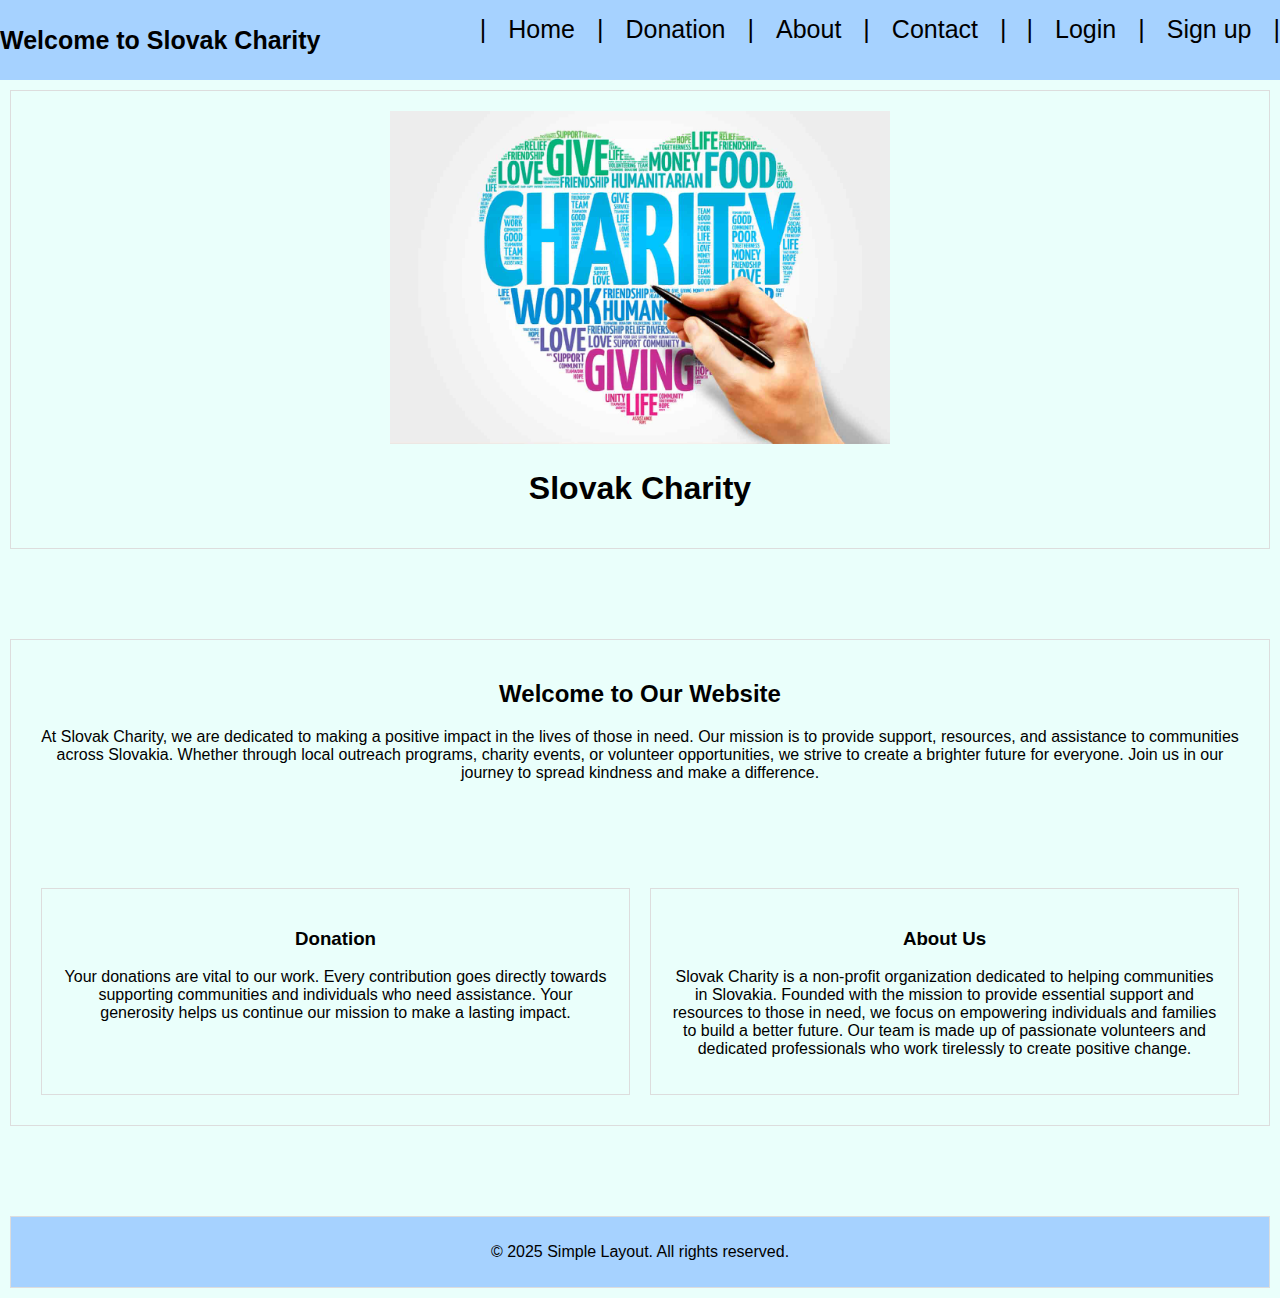
==== index.html @ 63e24652 "Update and rename Home.html to index.html" ====
<!DOCTYPE html>
<html lang="en">
<head>
    <meta charset="UTF-8">
    <meta name="viewport" content="width=device-width, initial-scale=1.0">
    <title>Slovak Charity</title>
    <link rel="stylesheet" href="Style.css"> <!-- link to CSS -->
</head>
<body>

    <!-- get Navbar.html -->
    <div id="Navbar"></div>

    <!-- Header Section with Logo -->
    <header>
        <img src="logo.png" alt="Logo" class="logo"> <!-- Displays a logo image -->
        <h1>Slovak Charity</h1> <!-- Main title of the website -->
    </header>

    <!-- Main Content Area -->
    <main>
        <h2>Welcome to Our Website</h2>
        <p>At Slovak Charity, we are dedicated to making a positive impact in the lives of those in need. Our mission is to provide support, resources, and assistance to communities across Slovakia. Whether through local outreach programs, charity events, or volunteer opportunities, we strive to create a brighter future for everyone. Join us in our journey to spread kindness and make a difference.</p>
        
        <div class="sections">
            <section class="section">
                <h3>Donation</h3>
                <p>Your donations are vital to our work. Every contribution goes directly towards supporting communities and individuals who need assistance. Your generosity helps us continue our mission to make a lasting impact.</p>
            </section>
            <section class="section">
                <h3>About Us</h3>
                <p>Slovak Charity is a non-profit organization dedicated to helping communities in Slovakia. Founded with the mission to provide essential support and resources to those in need, we focus on empowering individuals and families to build a better future. Our team is made up of passionate volunteers and dedicated professionals who work tirelessly to create positive change.</p>
				
            </section>
        </div>
    </main>

    <!-- Footer Section -->
    <footer>
        <p>&copy; 2025 Simple Layout. All rights reserved.</p>
    </footer>

    <!-- JavaScript to load Navbar -->
    <script>
        fetch('Navbar.html')
            .then(response => response.text())
            .then(data => document.getElementById('Navbar').innerHTML = data)
            .catch(error => console.error('Link to navbar:', error)); // error fix
    </script>

</body>
</html>
---- Style.css ----
/* Basic styling for layout */
body {
    font-family: Arial, sans-serif; /* Sets the font style for the entire page */
    margin: 0; /* Removes default margin */
    padding: 0; /* Removes default padding */
    text-align: center; /* Centers text content */
    background-color: #EAFFFB;
}

/* Top Navigation Bar */
.top-bar {
    height: 60px;
    background-color: #A6D2FF; 
    color: black;
    padding: 10px 0;
    text-align: center;
    position: fixed;
    width: 100%;
    top: 0;
    z-index: 1000;
    display: flex;
    align-items: center;
    justify-content: space-between;
    font-size: 25px;
}

.top-bar .welcome-text {
    font-weight: bold;
}

.top-bar nav {
    display: flex;
    gap: 10px; /* Adds spacing between links */
}

.top-bar nav a {
    color: black;
    text-decoration: none;
    padding: 0px 12px;
    transition: background 0.3s;
}

.top-bar nav a:hover {
    background-color: #0363C3;
    color: white;
    border-radius: 5px;
}

/* Ensures content is not hidden under the fixed navbar */
header, main, section, footer {
    margin-top: 90px !important; /* Adds top margin to avoid overlap with navbar */
    padding: 20px;
    border: 1px solid #ddd;
    margin: 10px;
}

/* Styles the logo */
.logo {
    max-width: 500px;
}

/* Layout for sections */
.sections {
    display: flex;
    justify-content: space-around;
}

/* Individual section styling */
.section {
    width: 45%;
}

/* Footer styling */
footer {
    background-color: #A6D2FF;
    color: black;
    text-align: center;
    padding: 10px;
}
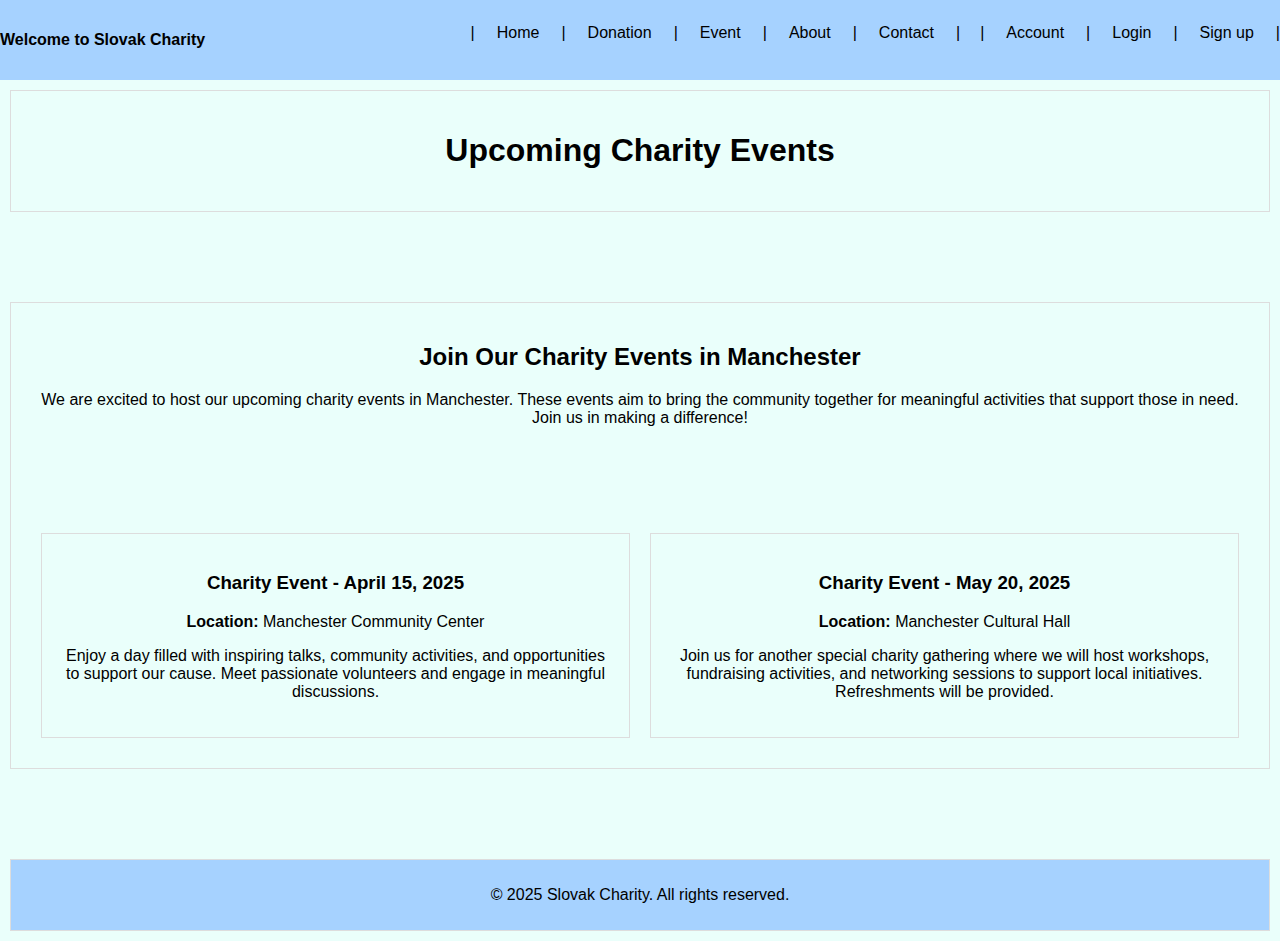
==== commit f97fe7aa: "Update index.html" ====
--- a/index.html
+++ b/index.html
@@ -3,7 +3,7 @@
 <head>
     <meta charset="UTF-8">
     <meta name="viewport" content="width=device-width, initial-scale=1.0">
-    <title>Slovak Charity</title>
+    <title>Charity Event</title>
     <link rel="stylesheet" href="Style.css"> <!-- link to CSS -->
 </head>
 <body>
@@ -11,33 +11,33 @@
     <!-- get Navbar.html -->
     <div id="Navbar"></div>
 
-    <!-- Header Section with Logo -->
+    <!-- Header Section -->
     <header>
-        <img src="logo.png" alt="Logo" class="logo"> <!-- Displays a logo image -->
-        <h1>Slovak Charity</h1> <!-- Main title of the website -->
+        <h1>Upcoming Charity Events</h1>
     </header>
 
     <!-- Main Content Area -->
     <main>
-        <h2>Welcome to Our Website</h2>
-        <p>At Slovak Charity, we are dedicated to making a positive impact in the lives of those in need. Our mission is to provide support, resources, and assistance to communities across Slovakia. Whether through local outreach programs, charity events, or volunteer opportunities, we strive to create a brighter future for everyone. Join us in our journey to spread kindness and make a difference.</p>
+        <h2>Join Our Charity Events in Manchester</h2>
+        <p>We are excited to host our upcoming charity events in Manchester. These events aim to bring the community together for meaningful activities that support those in need. Join us in making a difference!</p>
         
         <div class="sections">
-            <section class="section">
-                <h3>Donation</h3>
-                <p>Your donations are vital to our work. Every contribution goes directly towards supporting communities and individuals who need assistance. Your generosity helps us continue our mission to make a lasting impact.</p>
+            <section class="section" onclick="location.href='Event1.html'" style="cursor: pointer;">
+                <h3>Charity Event - April 15, 2025</h3>
+                <p><strong>Location:</strong> Manchester Community Center</p>
+                <p>Enjoy a day filled with inspiring talks, community activities, and opportunities to support our cause. Meet passionate volunteers and engage in meaningful discussions.</p>
             </section>
-            <section class="section">
-                <h3>About Us</h3>
-                <p>Slovak Charity is a non-profit organization dedicated to helping communities in Slovakia. Founded with the mission to provide essential support and resources to those in need, we focus on empowering individuals and families to build a better future. Our team is made up of passionate volunteers and dedicated professionals who work tirelessly to create positive change.</p>
-				
+            <section class="section" onclick="location.href='Event2.html'" style="cursor: pointer;">
+                <h3>Charity Event - May 20, 2025</h3>
+                <p><strong>Location:</strong> Manchester Cultural Hall</p>
+                <p>Join us for another special charity gathering where we will host workshops, fundraising activities, and networking sessions to support local initiatives. Refreshments will be provided.</p>
             </section>
         </div>
     </main>
 
     <!-- Footer Section -->
     <footer>
-        <p>&copy; 2025 Simple Layout. All rights reserved.</p>
+        <p>&copy; 2025 Slovak Charity. All rights reserved.</p>
     </footer>
 
     <!-- JavaScript to load Navbar -->
@@ -45,7 +45,7 @@
         fetch('Navbar.html')
             .then(response => response.text())
             .then(data => document.getElementById('Navbar').innerHTML = data)
-            .catch(error => console.error('Link to navbar:', error)); // error fix
+            .catch(error => console.error('Link to navbar:', error));
     </script>
 
 </body>
--- a/Style.css
+++ b/Style.css
@@ -21,7 +21,7 @@
     display: flex;
     align-items: center;
     justify-content: space-between;
-    font-size: 25px;
+    font-size: 16px;  /* 設置最小16px，最大30px */
 }
 
 .top-bar .welcome-text {
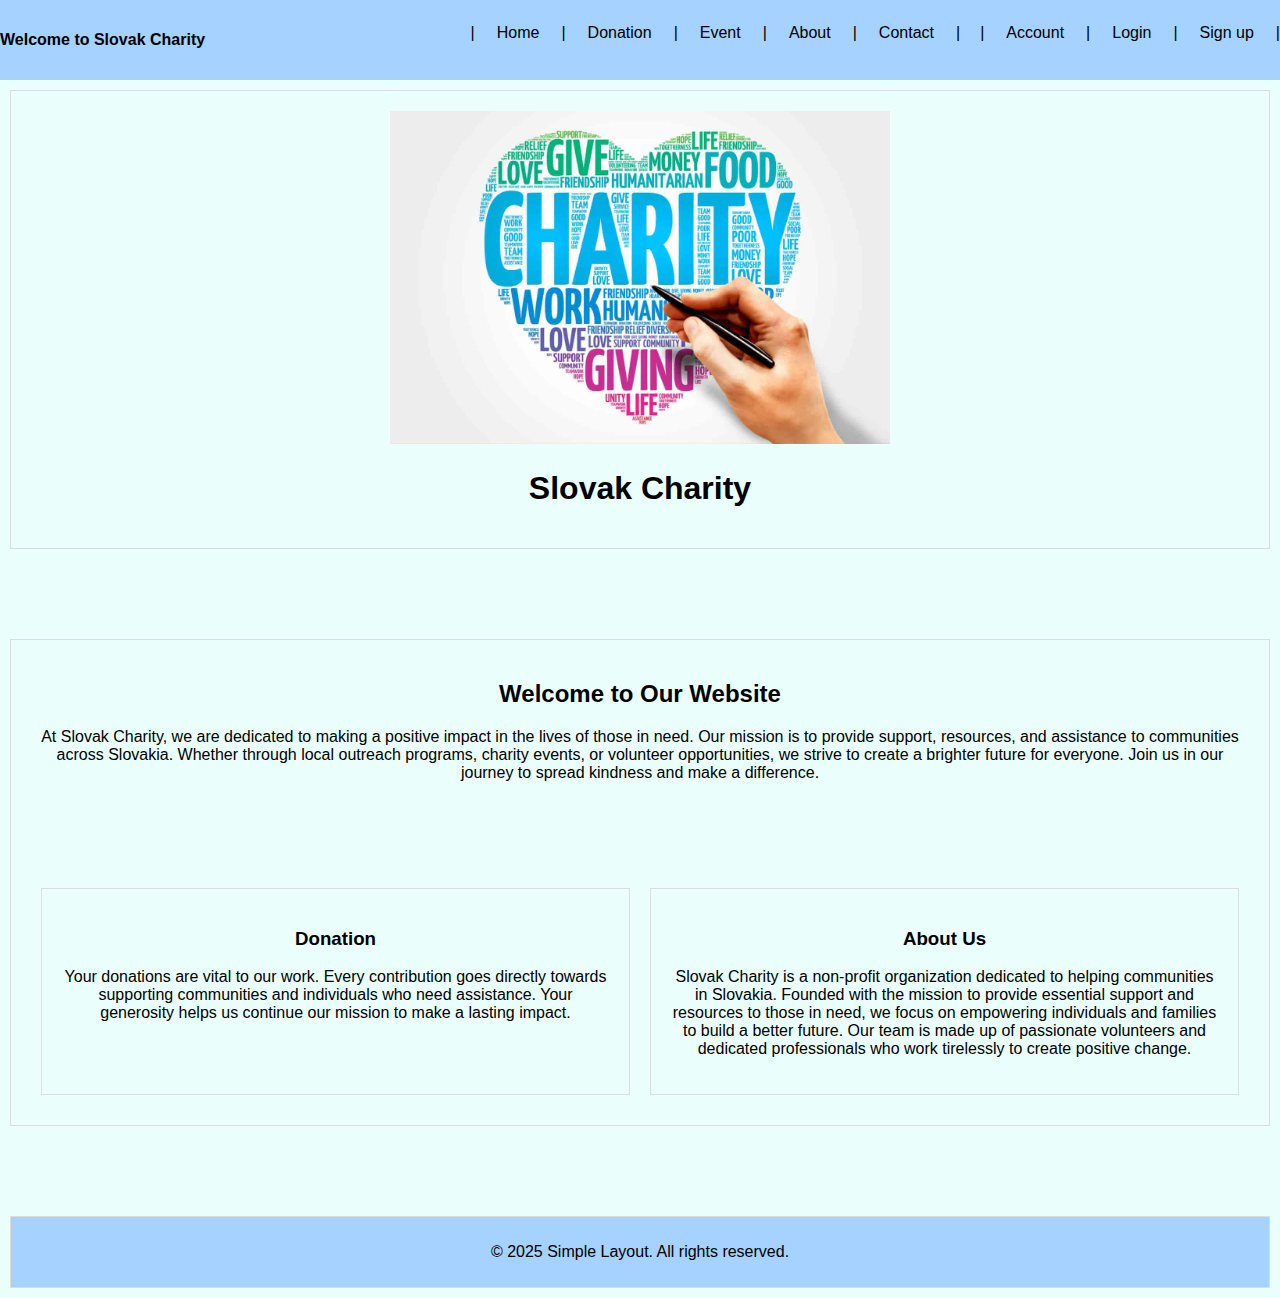
==== commit a61c42be: "Update index.html" ====
--- a/index.html
+++ b/index.html
@@ -1,9 +1,10 @@
+
 <!DOCTYPE html>
 <html lang="en">
 <head>
     <meta charset="UTF-8">
     <meta name="viewport" content="width=device-width, initial-scale=1.0">
-    <title>Charity Event</title>
+    <title>Slovak Charity</title>
     <link rel="stylesheet" href="Style.css"> <!-- link to CSS -->
 </head>
 <body>
@@ -11,33 +12,33 @@
     <!-- get Navbar.html -->
     <div id="Navbar"></div>
 
-    <!-- Header Section -->
+    <!-- Header Section with Logo -->
     <header>
-        <h1>Upcoming Charity Events</h1>
+        <img src="logo.png" alt="Logo" class="logo"> <!-- Displays a logo image -->
+        <h1>Slovak Charity</h1> <!-- Main title of the website -->
     </header>
 
     <!-- Main Content Area -->
     <main>
-        <h2>Join Our Charity Events in Manchester</h2>
-        <p>We are excited to host our upcoming charity events in Manchester. These events aim to bring the community together for meaningful activities that support those in need. Join us in making a difference!</p>
+        <h2>Welcome to Our Website</h2>
+        <p>At Slovak Charity, we are dedicated to making a positive impact in the lives of those in need. Our mission is to provide support, resources, and assistance to communities across Slovakia. Whether through local outreach programs, charity events, or volunteer opportunities, we strive to create a brighter future for everyone. Join us in our journey to spread kindness and make a difference.</p>
         
         <div class="sections">
-            <section class="section" onclick="location.href='Event1.html'" style="cursor: pointer;">
-                <h3>Charity Event - April 15, 2025</h3>
-                <p><strong>Location:</strong> Manchester Community Center</p>
-                <p>Enjoy a day filled with inspiring talks, community activities, and opportunities to support our cause. Meet passionate volunteers and engage in meaningful discussions.</p>
+            <section class="section">
+                <h3>Donation</h3>
+                <p>Your donations are vital to our work. Every contribution goes directly towards supporting communities and individuals who need assistance. Your generosity helps us continue our mission to make a lasting impact.</p>
             </section>
-            <section class="section" onclick="location.href='Event2.html'" style="cursor: pointer;">
-                <h3>Charity Event - May 20, 2025</h3>
-                <p><strong>Location:</strong> Manchester Cultural Hall</p>
-                <p>Join us for another special charity gathering where we will host workshops, fundraising activities, and networking sessions to support local initiatives. Refreshments will be provided.</p>
+            <section class="section">
+                <h3>About Us</h3>
+                <p>Slovak Charity is a non-profit organization dedicated to helping communities in Slovakia. Founded with the mission to provide essential support and resources to those in need, we focus on empowering individuals and families to build a better future. Our team is made up of passionate volunteers and dedicated professionals who work tirelessly to create positive change.</p>
+				
             </section>
         </div>
     </main>
 
     <!-- Footer Section -->
     <footer>
-        <p>&copy; 2025 Slovak Charity. All rights reserved.</p>
+        <p>&copy; 2025 Simple Layout. All rights reserved.</p>
     </footer>
 
     <!-- JavaScript to load Navbar -->
@@ -45,7 +46,7 @@
         fetch('Navbar.html')
             .then(response => response.text())
             .then(data => document.getElementById('Navbar').innerHTML = data)
-            .catch(error => console.error('Link to navbar:', error));
+            .catch(error => console.error('Link to navbar:', error)); // error fix
     </script>
 
 </body>
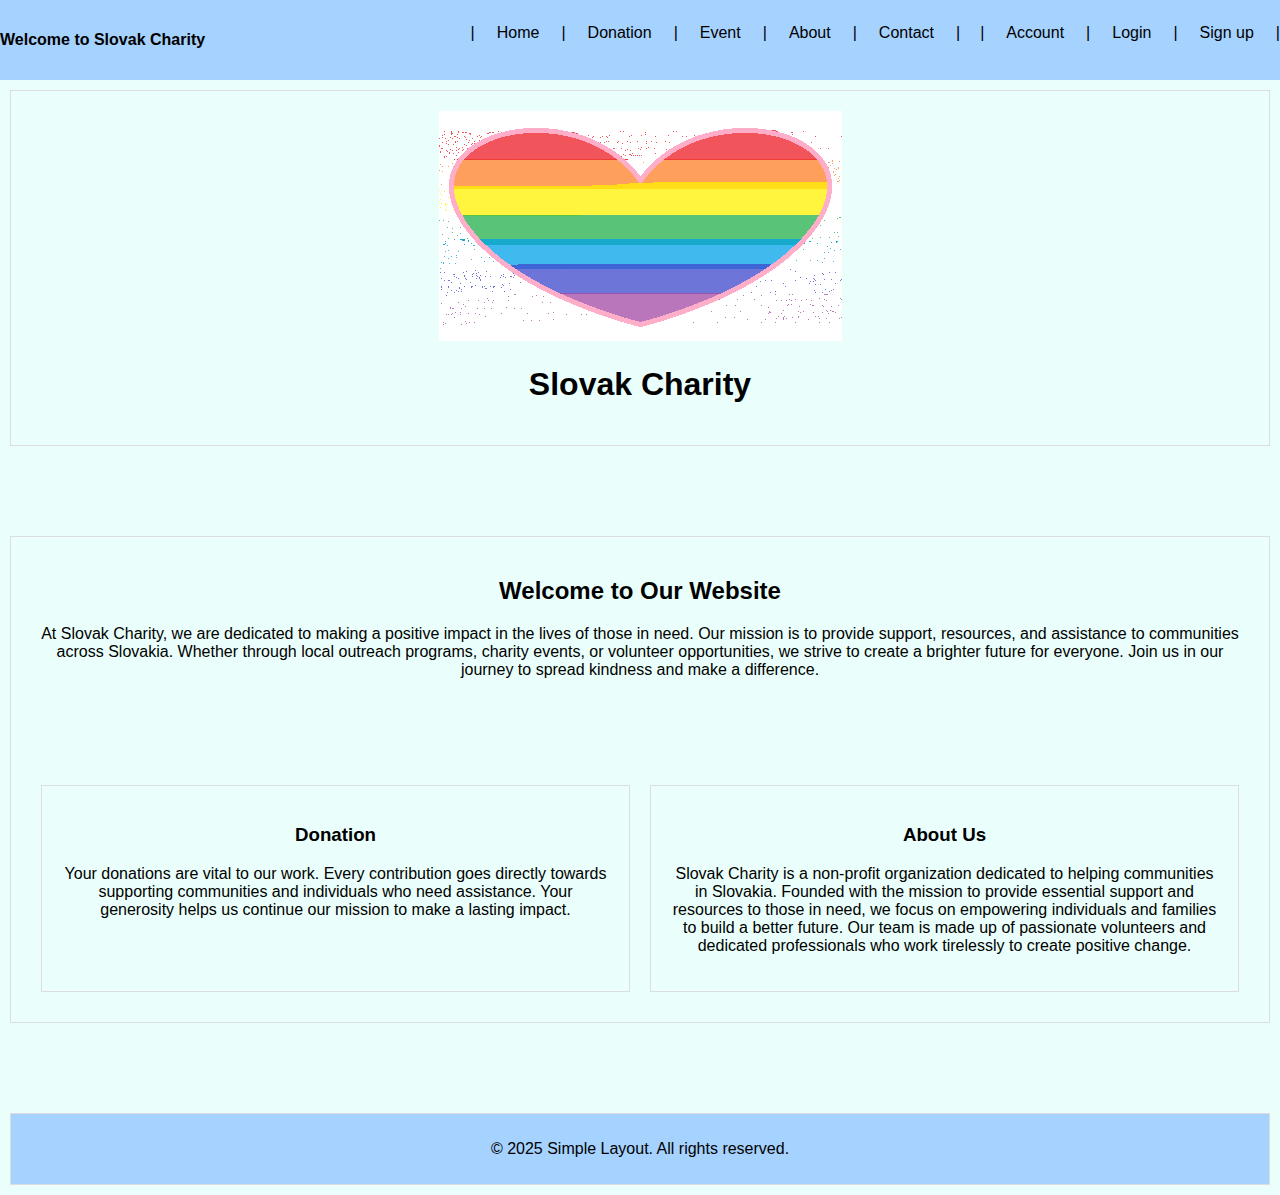
==== commit 87260463: "Update index.html" ====
--- a/index.html
+++ b/index.html
@@ -24,15 +24,19 @@
         <p>At Slovak Charity, we are dedicated to making a positive impact in the lives of those in need. Our mission is to provide support, resources, and assistance to communities across Slovakia. Whether through local outreach programs, charity events, or volunteer opportunities, we strive to create a brighter future for everyone. Join us in our journey to spread kindness and make a difference.</p>
         
         <div class="sections">
-            <section class="section">
-                <h3>Donation</h3>
-                <p>Your donations are vital to our work. Every contribution goes directly towards supporting communities and individuals who need assistance. Your generosity helps us continue our mission to make a lasting impact.</p>
-            </section>
-            <section class="section">
-                <h3>About Us</h3>
-                <p>Slovak Charity is a non-profit organization dedicated to helping communities in Slovakia. Founded with the mission to provide essential support and resources to those in need, we focus on empowering individuals and families to build a better future. Our team is made up of passionate volunteers and dedicated professionals who work tirelessly to create positive change.</p>
-				
-            </section>
+        <section class="section">
+    		<a href="Donation.html" style="display: block; text-decoration: none; color: inherit;"> 
+     			<h3>Donation</h3>
+     			<p>Your donations are vital to our work. Every contribution goes directly towards supporting communities and individuals who need assistance. Your generosity helps us continue our mission to make a lasting impact.</p>
+  		</a>
+	</section>
+	<section class="section">
+  		<a href="About.html" style="display: block; text-decoration: none; color: inherit;"> 
+   			<h3>About Us</h3>
+        		<p>Slovak Charity is a non-profit organization dedicated to helping communities in Slovakia. Founded with the mission to provide essential support and resources to those in need, we focus on empowering individuals and families to build a better future. Our team is made up of passionate volunteers and dedicated professionals who work tirelessly to create positive change.</p>
+    		</a>
+	</section>
+
         </div>
     </main>
 
--- a/Style.css
+++ b/Style.css
@@ -1,9 +1,9 @@
 /* Basic styling for layout */
 body {
-    font-family: Arial, sans-serif; /* Sets the font style for the entire page */
-    margin: 0; /* Removes default margin */
-    padding: 0; /* Removes default padding */
-    text-align: center; /* Centers text content */
+    font-family: Arial, sans-serif; 
+    margin: 0; 
+    padding: 0; 
+    text-align: center; 
     background-color: #EAFFFB;
 }
 
@@ -21,7 +21,7 @@
     display: flex;
     align-items: center;
     justify-content: space-between;
-    font-size: 16px;  /* 設置最小16px，最大30px */
+    font-size: 16px;  
 }
 
 .top-bar .welcome-text {
@@ -30,7 +30,7 @@
 
 .top-bar nav {
     display: flex;
-    gap: 10px; /* Adds spacing between links */
+    gap: 10px; 
 }
 
 .top-bar nav a {
@@ -48,7 +48,7 @@
 
 /* Ensures content is not hidden under the fixed navbar */
 header, main, section, footer {
-    margin-top: 90px !important; /* Adds top margin to avoid overlap with navbar */
+    margin-top: 90px !important;
     padding: 20px;
     border: 1px solid #ddd;
     margin: 10px;
